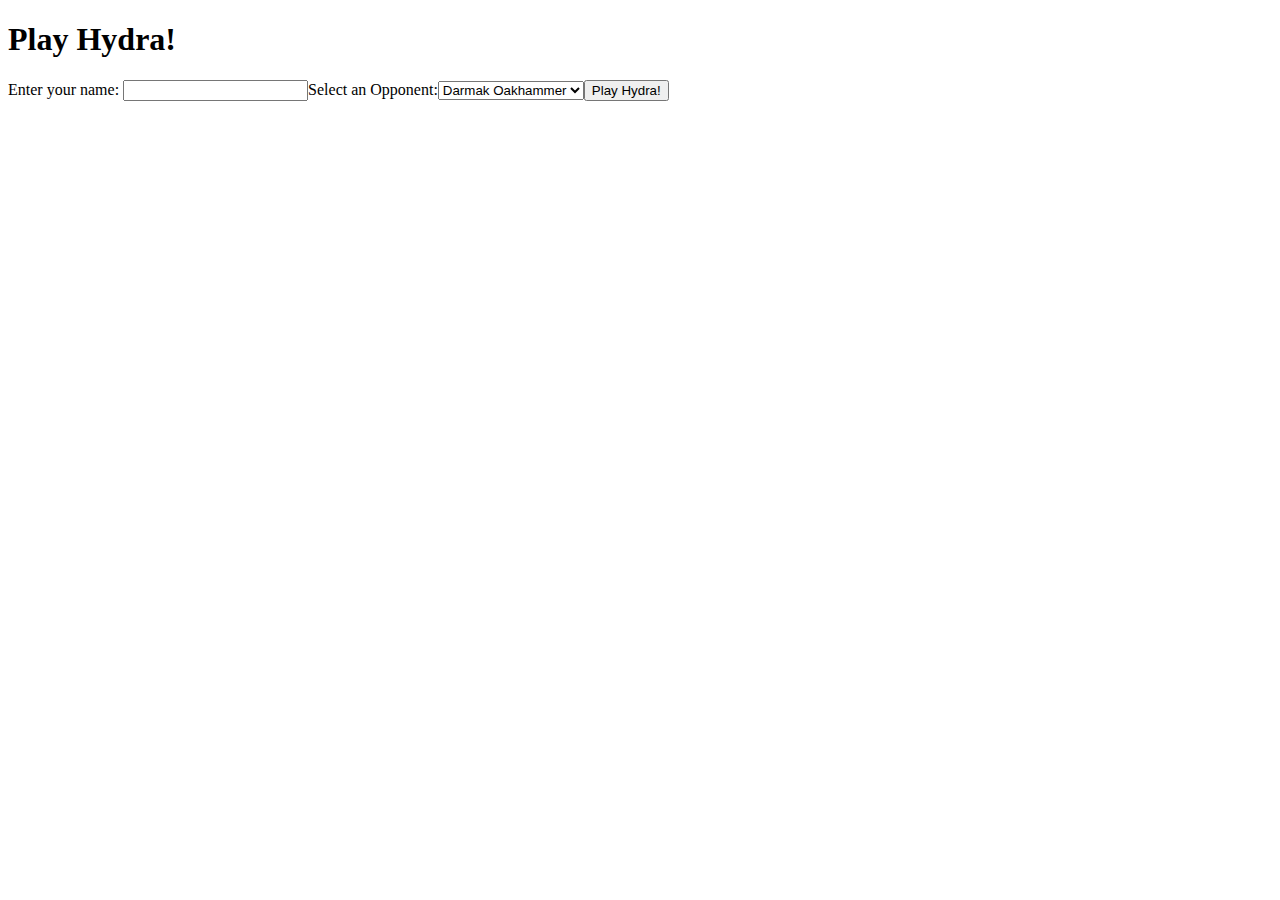
==== index.html @ b7e5b2ec "Set up Shell for Hydra web-game" ====
<!DOCTYPE html>
<html lang="en">
<head>
  <meta charset="UTF-8">
  <meta name="viewport" content="width=device-width, initial-scale=1.0">
  <title>Hyrdra</title>
</head>
<body>
  <header>
    <h1>Play Hydra!</h1>
  </header>
  <main>
    <section id="user-input">

    </section>
    <section id="game-space">

    </section>
    <section id="message-space">

    </section>
  </main>
  <footer>
    
  </footer>
  <script type="module" src="src/home/index.js"></script>
</body>
</html>
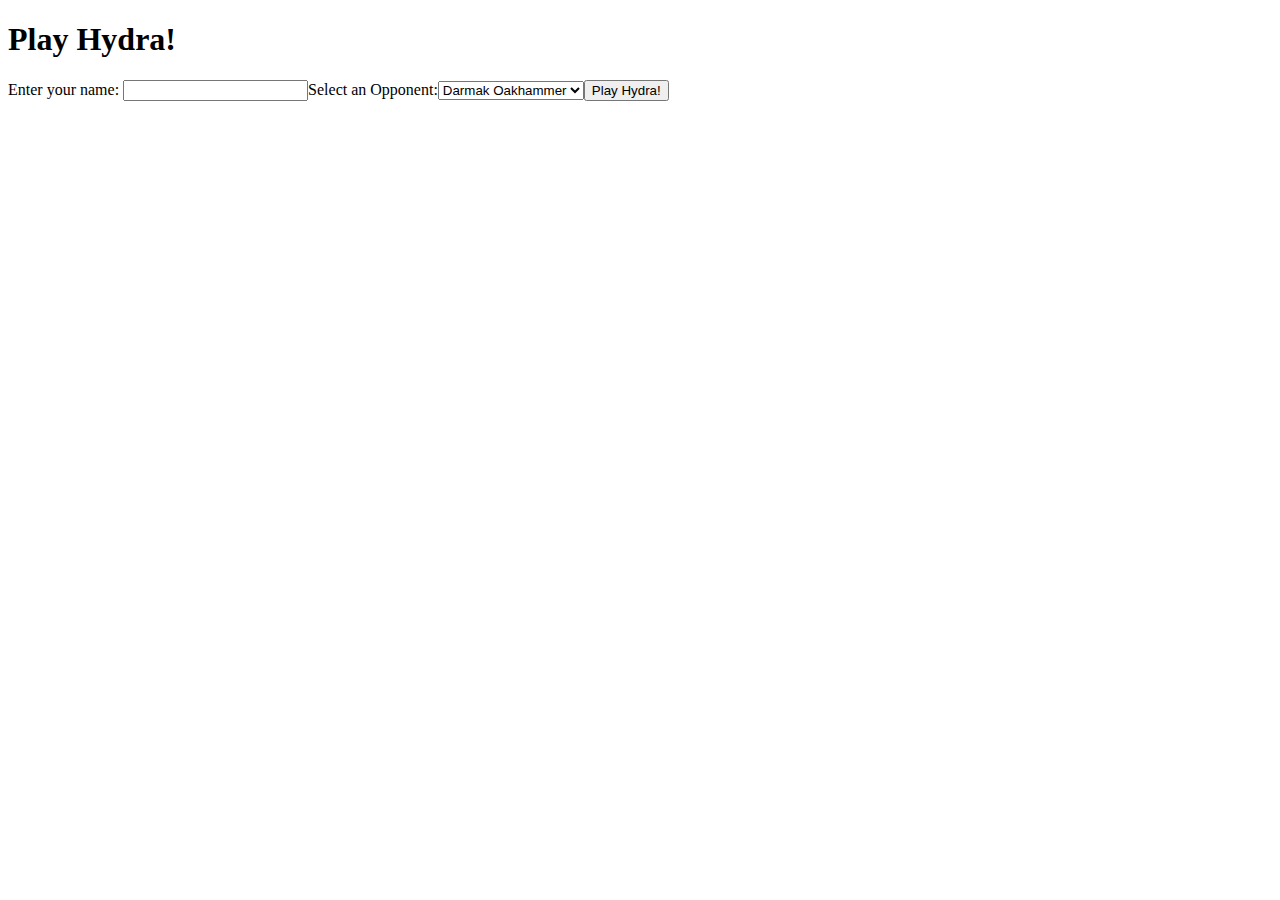
==== commit 997b2ae8: "dynamically create gamespace after usr interaction" ====
--- a/index.html
+++ b/index.html
@@ -3,6 +3,7 @@
 <head>
   <meta charset="UTF-8">
   <meta name="viewport" content="width=device-width, initial-scale=1.0">
+  <link rel="stylesheet" type="text/css" href="./src/home/main.css">
   <title>Hyrdra</title>
 </head>
 <body>
--- a/src/home/main.css
+++ b/src/home/main.css
@@ -0,0 +1,17 @@
+.play-space {
+  margin: auto;
+  width: 200px;
+  height: 200px;
+  border: 2px solid black;
+  text-align: center;
+  font-size: 20px;
+}
+
+#roll-space{
+  margin: auto;
+  margin-top: 10px;
+  height: 30px;
+  width: 200px;
+  border: 2px solid black;
+  text-align: center;
+}
